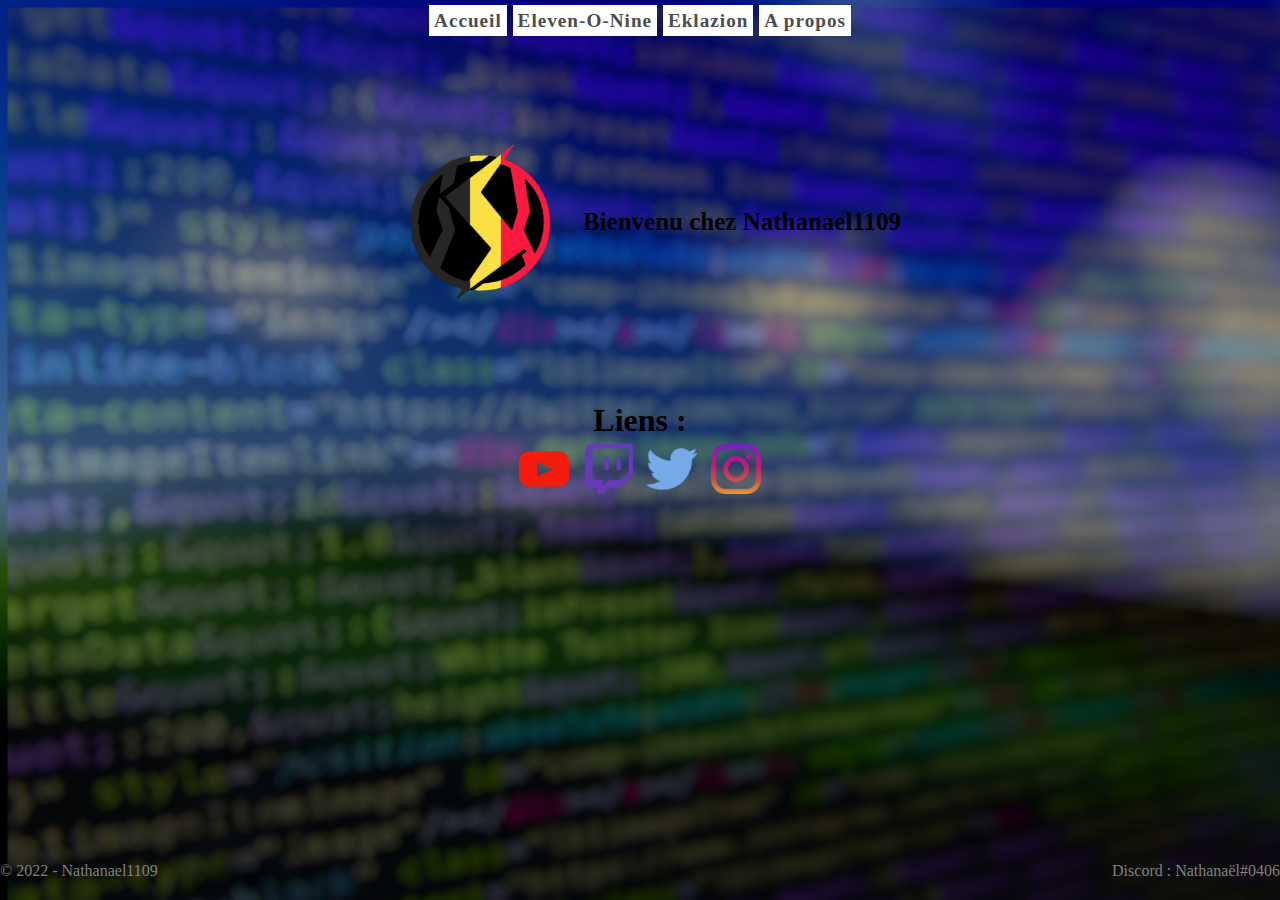
==== index.html @ 4b9ddbaa "bruh" ====
<!DOCTYPE html>
<html lang="fr">

<!-- Head -->

<head>
    <meta charset="UTF-8">
    <meta name="author" content="Nathanael1109">
    <meta name="keywords" content="elevenonine, 1109, nathanael, Nathanael1109, nath du 11, minecraft, garrysmod, garry's mod, gmod, scprp, mc, discord, scp, themadness, hypixel, je sais pas pk j'ai mit hypixel..., waw t'a cherché jusqu'ici... tu est spécial..">
    <meta name="description" content="Site de Nathanael1109, Venez me découvrir !">
    <meta name="copyright" content="Nathanael1109">
    <meta name="generator" content="Home Made">
    <meta name="publisher" content="GitHub Sites">
    <link rel="icon" href="img/logo-nathanael1109-bg-nobg.png">
    <link rel="apple-touch-icon" href="img/logo-nathanael1109-bg-nobg.png">
    <meta name="viewport" content="width=device-width, initial-scale=1.0">
    <link rel="stylesheet" href="style.css">
    <title>Nathanael1109 - Acceuil</title>
</head>

<!-- Body -->

<body>

    <div class="main">

        <div class="nav-link">
           <a href="#">Accueil</a>
           <a href="https://www.elevenonine.be/">Eleven-O-Nine</a>
           <a href="https://eklazion.fr">Eklazion</a>
           <a href="/about">A propos</a>
        </div>

        <div class="upper">
           <img src="img/logo-nathanael1109-bg-nobg.png" alt="Logo du site" class="logo">
           <h1 class="title">Bienvenu chez Nathanael1109</h1>
        </div>

        <div class="social-networks">
            <h1>Liens :</h1>
            <a href="https://www.youtube.com/channel/UCLIINu-C7-PF7SBfm4yfHWg"   target="_blank"><img src="img/social-net/youtube.png" alt="Youtube"></a>
            <a href="https://www.twitch.tv/nathanael1109"                        target="_blank"><img src="img/social-net/twitch.png" alt="Twitch"></a>
            <a href="https://www.twitter.com/nathanael1109"                      target="_blank"><img src="img/social-net/twitter.png" alt="Twitter"></a>
            <a href="https://www.instagram.com/nathanael1109_prv"                target="_blank"><img src="img/social-net/instagram.png" alt="Instagram"></a>
        </div>
        <footer>
            <div class="copyright">
                <span class="copyrights">&copy; 2022 - <a href="https://nathanael1109.com/">Nathanael1109</a></span>
                <a class="discord" href="https://discord.com/app/" target="_blank" >Discord : Nathanaël#0406</a>
            </div>
        </footer>
    </div>
</body>

</html>
---- style.css ----
* {
    margin: 0;
    padding: 0;
    box-sizing: border-box;
    scroll-behavior: smooth;
    text-decoration: none;
    color: black;
}
.nav-link {
    align-content: center;
    
    padding: 10px;
    font-size: 1.2rem;
    font-weight: bold;
    letter-spacing: 1px;
    transition: all 0.3s ease-in-out;
    position: relative;
    overflow: hidden;
    float: none;
    text-align: center;
}

.nav-link a {
    padding: 5px;
    background-color: rgb(255, 255, 255);
    color: rgb(77, 77, 77);
}

.main {
    min-height: 100vh;
    background: url(img/bg.png);
    background-size: cover;
}

.upper {
    position: relative;
    padding: 80px;
    text-align: center;
    transition: all 0.3s ease-in-out;
}

.logo {
    width: 200px;
    display: inline-block;
    vertical-align: middle;
    transition: all 0.3s ease-in-out;
}

.title {
    font-size: 25px;
    display: inline-block;
    vertical-align: middle;
    transition: all 0.3s ease-in-out;
}

.social-networks{
    position: relative;
    text-align: center;
    vertical-align: middle;
    transition: all 0.3s ease-in-out;
}

.social-networks img {
    width: 50px;
    height: auto;
    margin: 5px;
    transition: all 0.3s ease-in-out;   
}

footer {
    position: absolute;
    bottom: 0;
    left: 0;
    right: 0;
}

.copyright {
    align-items: center;
    justify-content: space-between;
    padding-bottom: 20px;
    flex-wrap: wrap;
    transition: all 0.3s ease-in-out;
    color: white;
}

.copyright * {
    color: gray;
}

.copyright a.discord {
    position: absolute;
    right: 0;
}
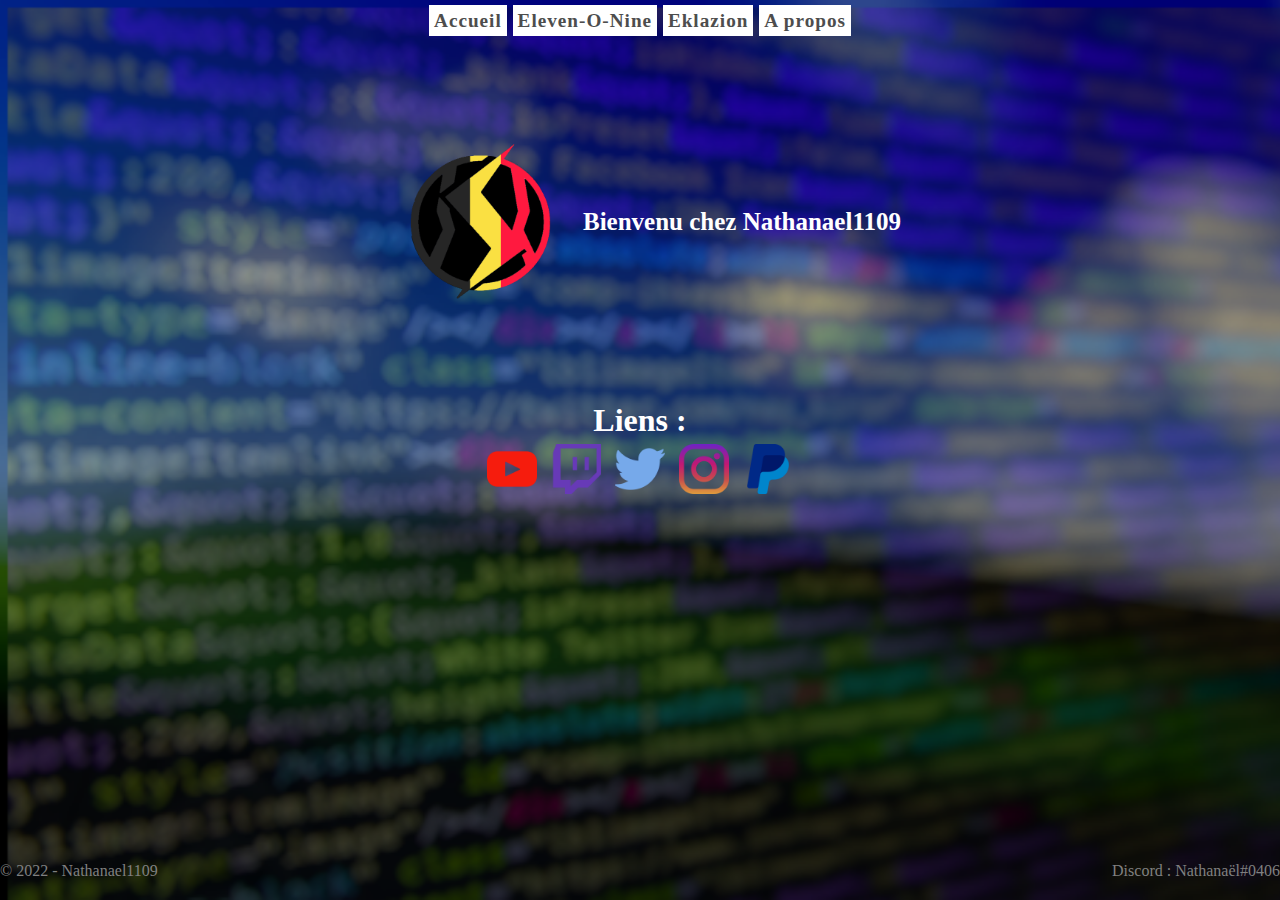
==== commit b177a38c: "update" ====
--- a/index.html
+++ b/index.html
@@ -42,6 +42,7 @@
             <a href="https://www.twitch.tv/nathanael1109"                        target="_blank"><img src="img/social-net/twitch.png" alt="Twitch"></a>
             <a href="https://www.twitter.com/nathanael1109"                      target="_blank"><img src="img/social-net/twitter.png" alt="Twitter"></a>
             <a href="https://www.instagram.com/nathanael1109_prv"                target="_blank"><img src="img/social-net/instagram.png" alt="Instagram"></a>
+            <a href="https://www.paypal.me/nlamproye"                            target="_blank"><img src="img/social-net/paypal.png" alt="PayPal"></a>
         </div>
         <footer>
             <div class="copyright">
--- a/style.css
+++ b/style.css
@@ -48,6 +48,7 @@
 
 .title {
     font-size: 25px;
+    color: white;
     display: inline-block;
     vertical-align: middle;
     transition: all 0.3s ease-in-out;
@@ -58,6 +59,10 @@
     text-align: center;
     vertical-align: middle;
     transition: all 0.3s ease-in-out;
+}
+
+.social-networks h1 {
+    color: white;
 }
 
 .social-networks img {
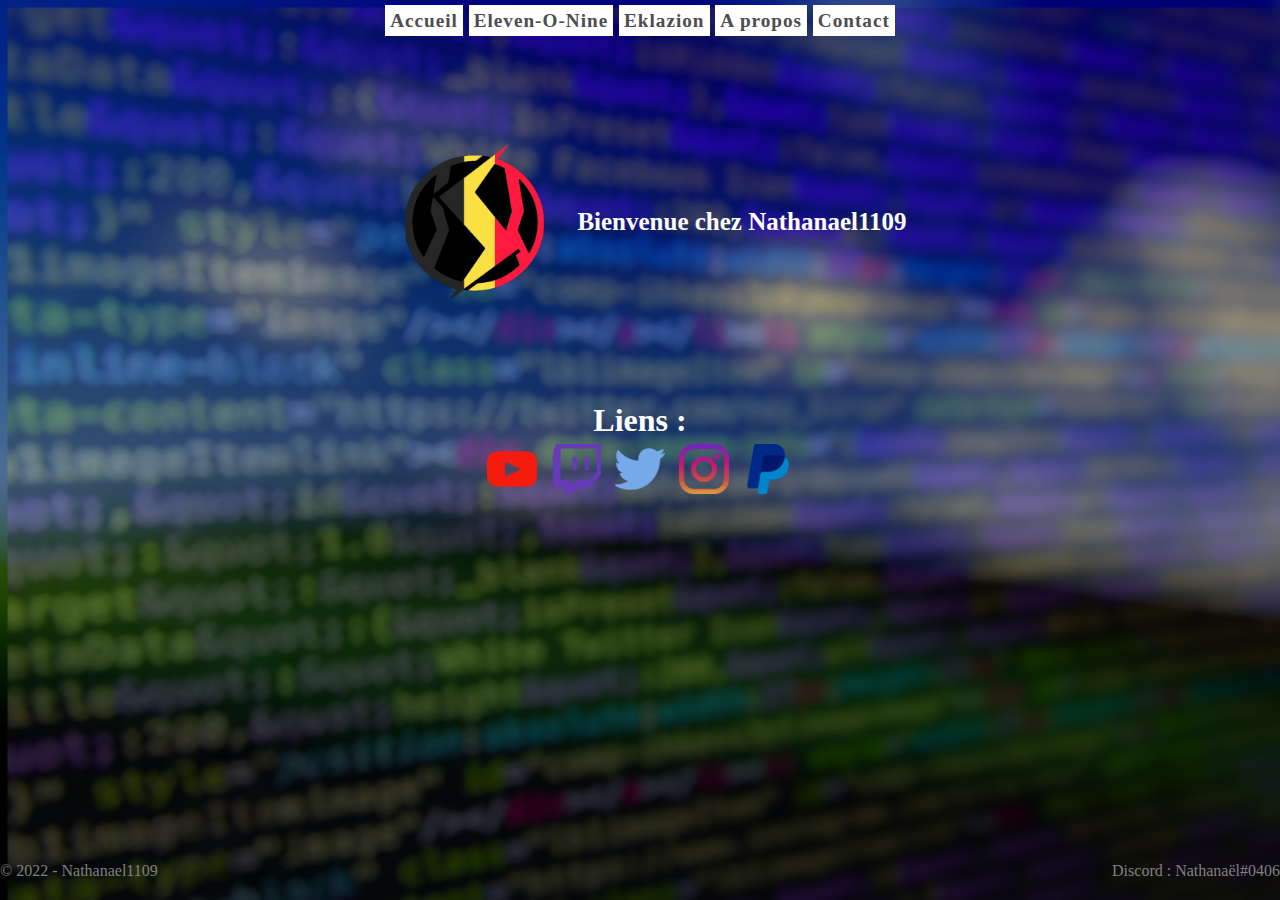
==== commit e769c312: "Update index.html" ====
--- a/index.html
+++ b/index.html
@@ -26,14 +26,15 @@
 
         <div class="nav-link">
            <a href="#">Accueil</a>
-           <a href="https://www.elevenonine.be/">Eleven-O-Nine</a>
-           <a href="https://eklazion.fr">Eklazion</a>
+           <a href="https://www.elevenonine.be/" target="_blank">Eleven-O-Nine</a>
+           <a href="https://eklazion.fr" target="_blank">Eklazion</a>
            <a href="/about">A propos</a>
+           <a href="/contact">Contact</a>
         </div>
 
         <div class="upper">
            <img src="img/logo-nathanael1109-bg-nobg.png" alt="Logo du site" class="logo">
-           <h1 class="title">Bienvenu chez Nathanael1109</h1>
+           <h1 class="title">Bienvenue chez Nathanael1109</h1>
         </div>
 
         <div class="social-networks">
--- a/style.css
+++ b/style.css
@@ -54,6 +54,23 @@
     transition: all 0.3s ease-in-out;
 }
 
+.text{
+    background-color: rgba(0, 0, 0, 0.13);
+}
+
+.upper p {
+    font-size: 20px;
+    color: rgb(255, 255, 255);
+    display: inline-block;
+    vertical-align: middle;
+    transition: all 0.3s ease-in-out;
+}
+
+.upper a {
+    text-decoration: underline;
+    color: rgb(0, 0, 100);
+}
+
 .social-networks{
     position: relative;
     text-align: center;
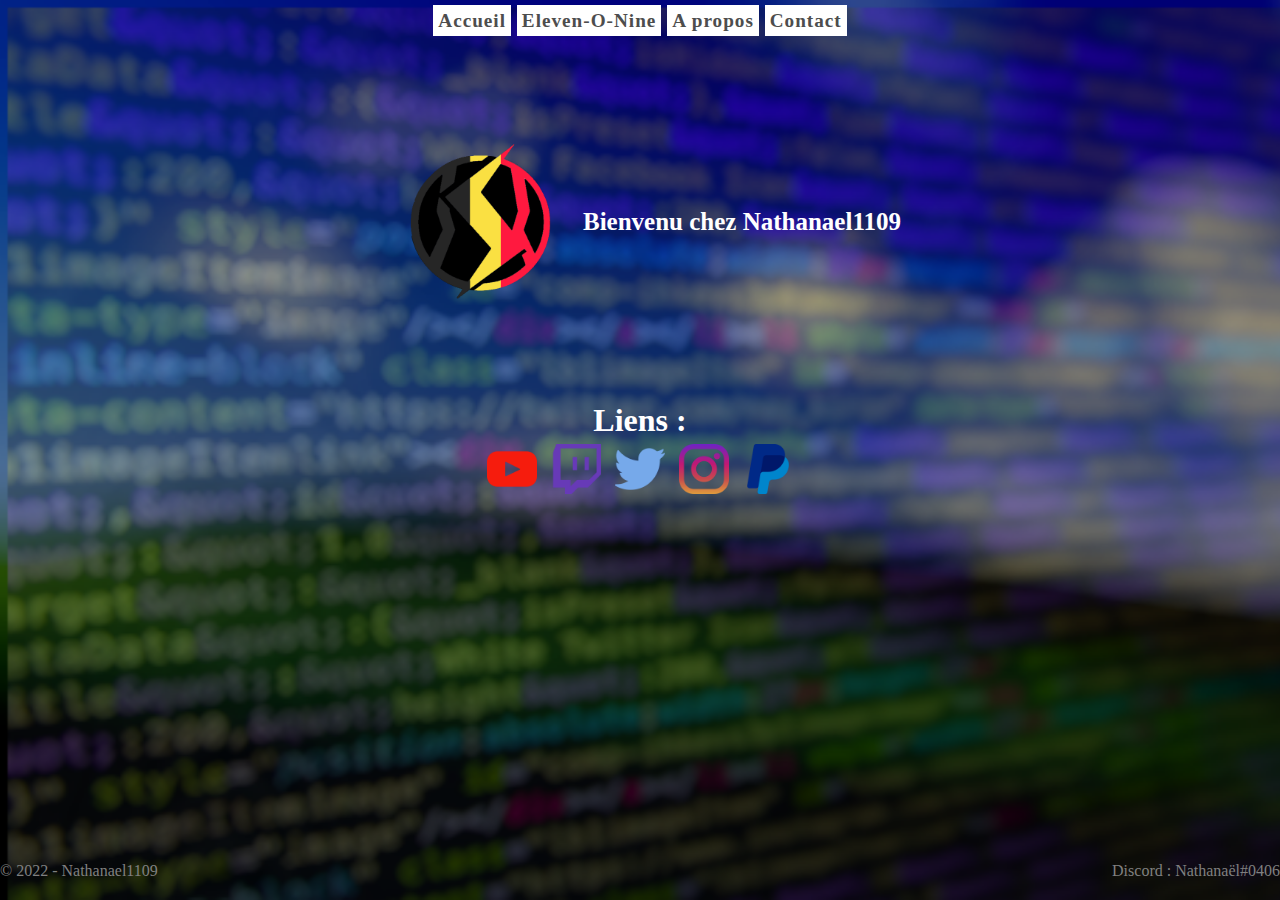
==== commit 72c66522: "removed eklazion.fr" ====
--- a/index.html
+++ b/index.html
@@ -27,14 +27,13 @@
         <div class="nav-link">
            <a href="#">Accueil</a>
            <a href="https://www.elevenonine.be/" target="_blank">Eleven-O-Nine</a>
-           <a href="https://eklazion.fr" target="_blank">Eklazion</a>
            <a href="/about">A propos</a>
            <a href="/contact">Contact</a>
         </div>
 
         <div class="upper">
            <img src="img/logo-nathanael1109-bg-nobg.png" alt="Logo du site" class="logo">
-           <h1 class="title">Bienvenue chez Nathanael1109</h1>
+           <h1 class="title">Bienvenu chez Nathanael1109</h1>
         </div>
 
         <div class="social-networks">
--- a/style.css
+++ b/style.css
@@ -52,10 +52,6 @@
     display: inline-block;
     vertical-align: middle;
     transition: all 0.3s ease-in-out;
-}
-
-.text{
-    background-color: rgba(0, 0, 0, 0.13);
 }
 
 .upper p {
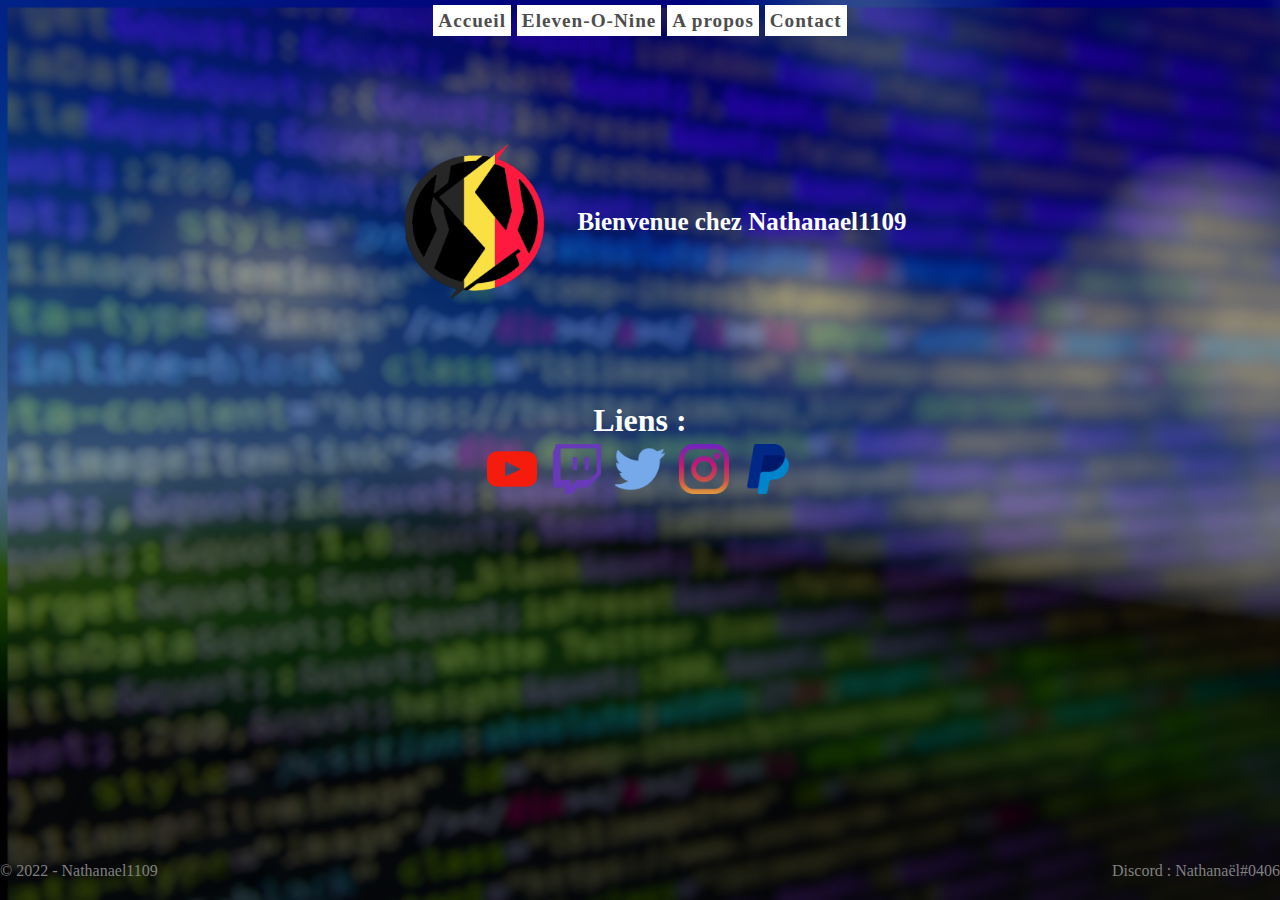
==== commit 67a820ca: "Merge branch 'main' of https://github.com/Nathanael1109/nathanael1109-Web" ====
--- a/index.html
+++ b/index.html
@@ -33,7 +33,7 @@
 
         <div class="upper">
            <img src="img/logo-nathanael1109-bg-nobg.png" alt="Logo du site" class="logo">
-           <h1 class="title">Bienvenu chez Nathanael1109</h1>
+           <h1 class="title">Bienvenue chez Nathanael1109</h1>
         </div>
 
         <div class="social-networks">
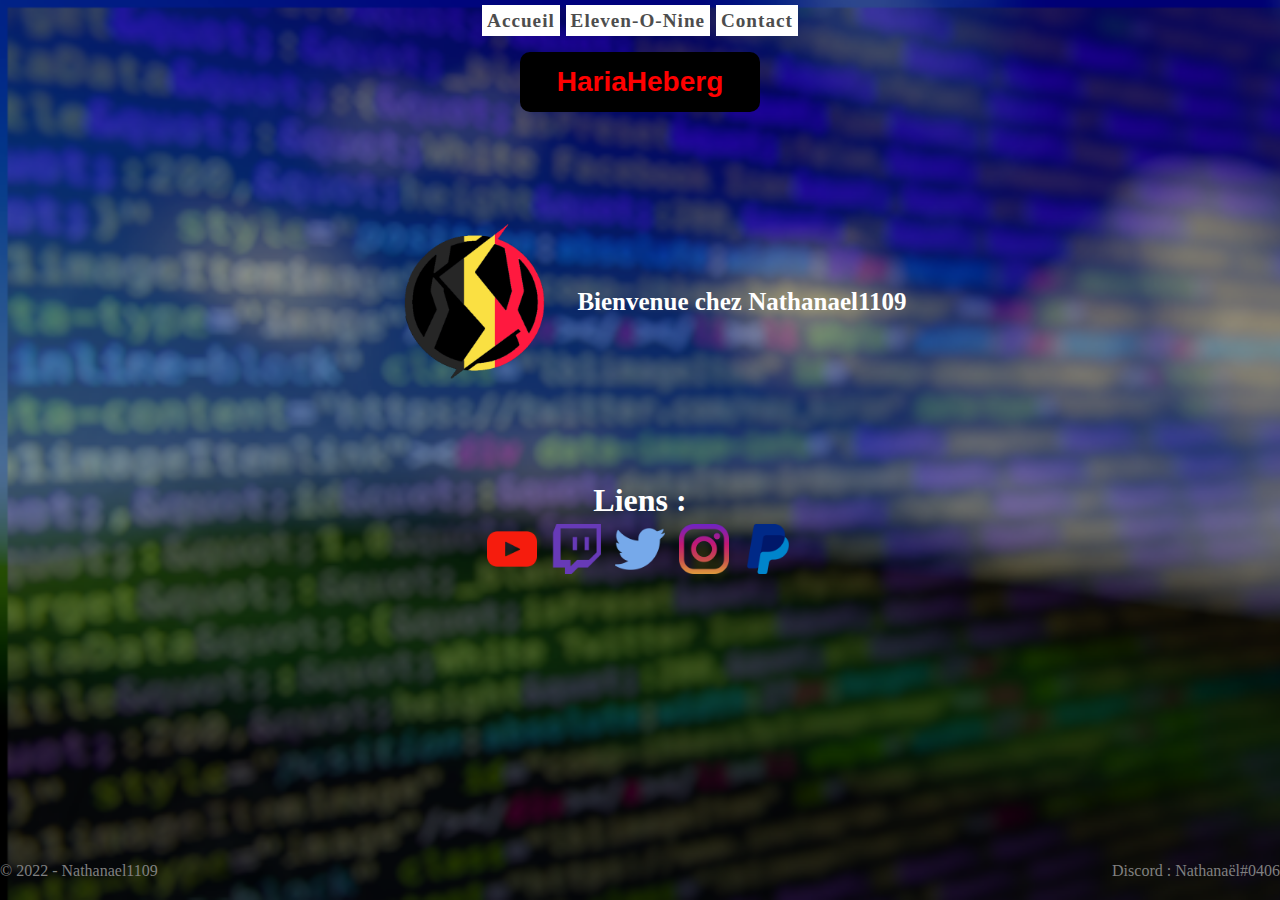
==== commit 483d9412: "https://hariaheberg.hariateam.fr/aff.php?aff=1" ====
--- a/index.html
+++ b/index.html
@@ -27,8 +27,15 @@
         <div class="nav-link">
            <a href="#">Accueil</a>
            <a href="https://www.elevenonine.be/" target="_blank">Eleven-O-Nine</a>
-           <a href="/about">A propos</a>
+           <!-- <a href="https://hariaheberg.hariateam.fr/aff.php?aff=1">HariaHeberg "Un hebergeur de qualité !"</a> -->
+           <!-- <a href="/about">A propos</a> -->
            <a href="/contact">Contact</a>
+        </div>
+
+        <div class="flag">
+            <button class="btn">
+                <a class="words" href="https://hariaheberg.hariateam.fr/aff.php?aff=1">HariaHeberg</a>
+              </button>
         </div>
 
         <div class="upper">
@@ -42,7 +49,7 @@
             <a href="https://www.twitch.tv/nathanael1109"                        target="_blank"><img src="img/social-net/twitch.png" alt="Twitch"></a>
             <a href="https://www.twitter.com/nathanael1109"                      target="_blank"><img src="img/social-net/twitter.png" alt="Twitter"></a>
             <a href="https://www.instagram.com/nathanael1109_prv"                target="_blank"><img src="img/social-net/instagram.png" alt="Instagram"></a>
-            <a href="https://www.paypal.me/nlamproye"                            target="_blank"><img src="img/social-net/paypal.png" alt="PayPal"></a>
+            <a href="https://www.paypal.me/nathanael1109"                        target="_blank"><img src="img/social-net/paypal.png" alt="PayPal"></a>
         </div>
         <footer>
             <div class="copyright">
--- a/style.css
+++ b/style.css
@@ -26,6 +26,191 @@
     color: rgb(77, 77, 77);
 }
 
+.flag {
+    align-content: center;
+    
+    padding: 10px;
+    font-size: 1.2rem;
+    font-weight: bold;
+    letter-spacing: 1px;
+    transition: all 0.3s ease-in-out;
+    position: relative;
+    overflow: hidden;
+    float: none;
+    text-align: center; 
+    }
+
+.flag a {
+    padding: 5px;
+    color: rgb(255, 0, 0);
+}
+
+.nav-link a:hover {
+    background-color: rgb(77, 77, 77);
+    color: rgb(255, 255, 255);
+}
+
+/* .nav-link .important {
+    background-color: rgb(255, 0, 0);
+    color: rgb(255, 255, 255);
+} */
+
+
+
+.btn {
+    width: 240px;
+    font-size: 20px;
+    height: 60px;
+    border: none;
+    outline: none;
+    background: black;
+    cursor: pointer;
+    position: relative;
+    border-radius: 10px;
+}
+
+.words {
+    color: white;
+    font-size: 1.4em;
+    background-image: none;
+    font-weight: bold;
+}
+
+.btn:hover .words {
+    background: linear-gradient(124deg,
+        #dd00f3 1%,
+        #ff2400,
+        #e81d1d,
+        #e8b71d,
+        #e3e81d,
+        #1de840,
+        #1ddde8,
+        #2b1de8,
+        #dd00f3,
+        #dd00f3,
+
+        #ff2400,
+        #e81d1d,
+        #e8b71d,
+        #e3e81d,
+        #1de840,
+        #1ddde8,
+        #2b1de8,
+        #dd00f3,
+        #dd00f3);
+
+    -webkit-text-stroke: 2px transparent;
+    color: #000;
+
+    animation: glowing 20s linear infinite;
+    background-size: 200%;
+
+    opacity: 0;
+    transition: opacity 0.3s ease-in-out, color 0.3s ease-in-out;
+}
+
+.btn:hover .words {
+    opacity: 1;
+}
+
+.btn:before {
+    content: "";
+    background: linear-gradient(90deg,
+        #ff2400,
+        #e81d1d,
+        #e8b71d,
+        #e3e81d,
+        #1de840,
+        #1ddde8,
+        #2b1de8,
+        #dd00f3,
+        #dd00f3,
+
+        #ff2400,
+        #e81d1d,
+        #e8b71d,
+        #e3e81d,
+        #1de840,
+        #1ddde8,
+        #2b1de8,
+        #dd00f3,
+        #dd00f3);
+    position: absolute;
+    top: -2px;
+    left: -2px;
+    background-size: 200%;
+    z-index: -1;
+    filter: blur(5px);
+    width: calc(100% + 4px);
+    height: calc(50% + 4px);
+    animation: glowing 20s linear infinite;
+    opacity: 0;
+    transition: opacity 0.3s ease-in-out;
+    border-top-right-radius: 10px;
+    border-top-left-radius: 10px;
+}
+
+.btn:hover:before {
+    opacity: 1;
+}
+
+  .btn:hover.btn:after {
+    opacity: 1;
+}
+
+.btn:after {
+    content: "";
+    background: linear-gradient(90deg,
+        #dd00f3,
+        #dd00f3,
+        #2b1de8,
+        #1ddde8,
+        #1de840,
+        #e3e81d,
+        #e8b71d,
+        #e81d1d,
+        #ff2400,
+
+        #dd00f3,
+        #dd00f3,
+        #2b1de8,
+        #1ddde8,
+        #1de840,
+        #e3e81d,
+        #e8b71d,
+        #e81d1d,
+        #ff2400);
+    position: absolute;
+    top: calc(50% - 2px);
+    left: -2px;
+    background-size: 200%;
+    z-index: -1;
+    filter: blur(5px);
+    width: calc(100% + 4px);
+    height: calc(50% + 4px);
+    animation: glowing-reverse 20s linear infinite;
+    opacity: 0;
+    transition: opacity 0.3s ease-in-out;
+    border-bottom-left-radius: 10px;
+    border-bottom-right-radius: 10px;
+}
+
+@keyframes glowing {
+    0% {
+      background-position: 0 0;
+    }
+
+    100% {
+      background-position: 400% 0;
+    }
+}
+
+  @keyframes glowing-reverse {
+    0% {
+      background-position: 400% 0;
+    }
+}
+
 .main {
     min-height: 100vh;
     background: url(img/bg.png);
